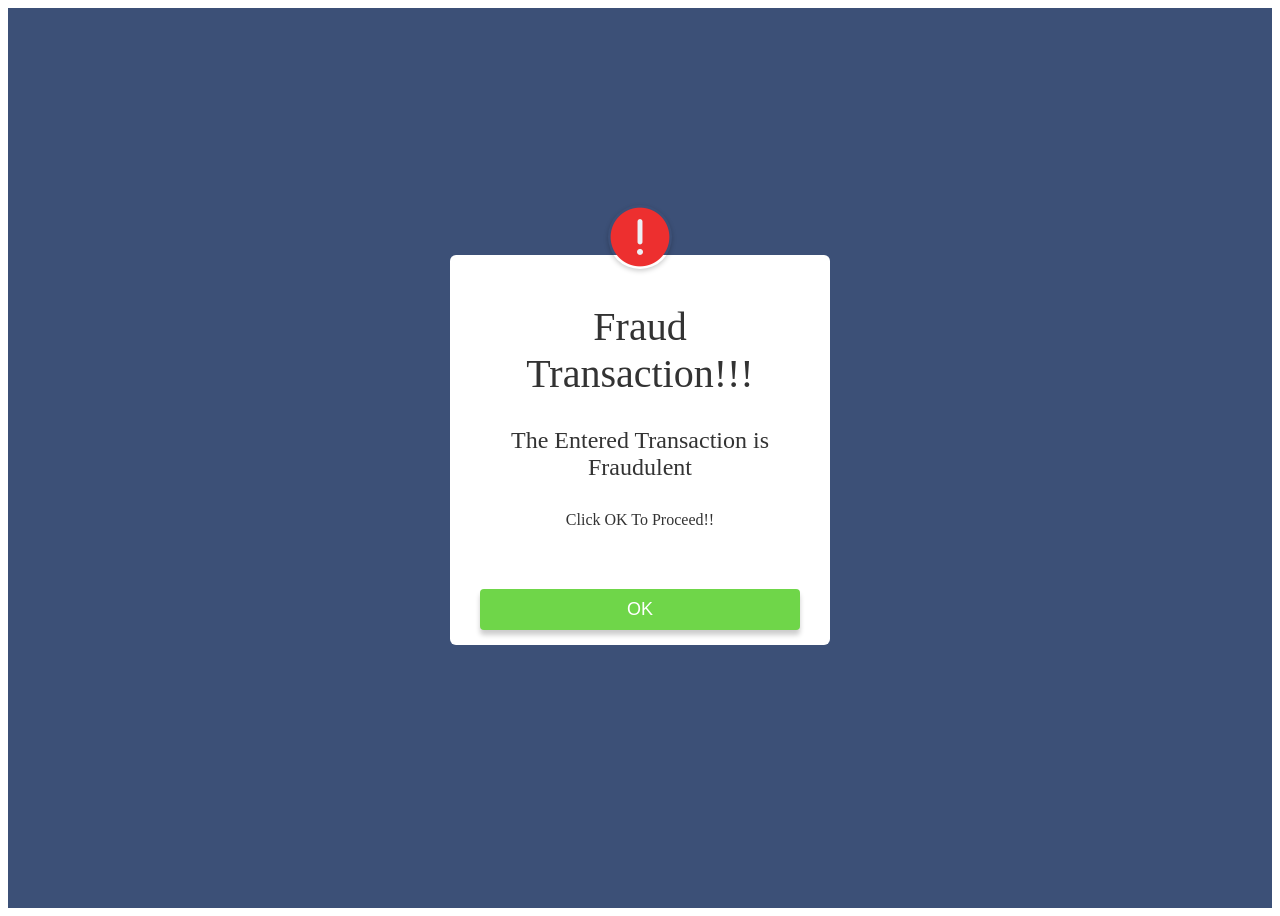
==== templates/popup.html @ fb8cc73d "first commit" ====
<!DOCTYPE html>
<html lang="en">
<head>
    <meta charset="UTF-8">
    <meta http-equiv="X-UA-Compatible" content="IE=edge">
    <meta name="viewport" content="width=device-width, initial-scale=1.0">
    <link href="./../static/css/popup.css" rel="stylesheet">
    <title>Document</title>
</head>
<body>
    <div class="page">
        <button type="submit" class="btn">submit</button>
        <!-- <div class="popup" id="popupsafe">
            <img src="./../static/images/shield.png" alt="safe">
            <h1> Safe Transaction</h1>
            <h2> The Entered Transaction is Safe</h2>
            <h3>Click OK To Proceed!!</h3>
            <button type="button">OK</button>
        </div> -->
        <div class="popup" id="popupfraud">
            <img src="./../static/images/warning.png" alt="safe">
            <h1> Fraud Transaction!!!</h1>
            <h2> The Entered Transaction is Fraudulent</h2>
            <h3>Click OK To Proceed!!</h3>
            <button type="button">OK</button>
        </div>
    </div>
</body>
</html>
---- static/css/popup.css ----
.page{
    width:100%;
    height: 100vh;
    background:#3c5077;
    display: flex;
    justify-content: center;
    align-items: center;

}

.popup{
    width: 25%;
    height: 40%;
    background: #fff;
    border-radius: 6px;
    position: absolute;
    top:50%;
    left: 50%;
    transform:translate(-50%,-50%) /*scale(0.1);*/;
    text-align: center ;
    padding: 0 30px 30px;
    color: #333;
    /*visibility: hidden;*/
      
}

.popup img{
    width: 20%;
    margin-top: -50px;
    border-radius: 50%;
    box-shadow: 0 2px 5px rgba(0, 0, 0, 0.2);
}

.popup h1{
    font-size: 40px;
    font-weight: 500;
    margin: 30px 0 10px;
}

.popup h2{
    font-size: 24px;
    font-weight: 500;
    margin: 30px 0 10px;
}

.popup h3{
    font-size: 16px;
    font-weight: 500;
    margin: 30px 0 10px;
}

.popup button{
    width: 100%;
    margin-top: 50px;
    padding: 10px 0;
    background: #6fd649;
    color: #fff;
    border: 0;
    outline: none;
    font-size: 18px;    
    border-radius: 4px;
    cursor: pointer;
    box-shadow: 0 5px 5px rgba(0, 0, 0, 0.2);
}
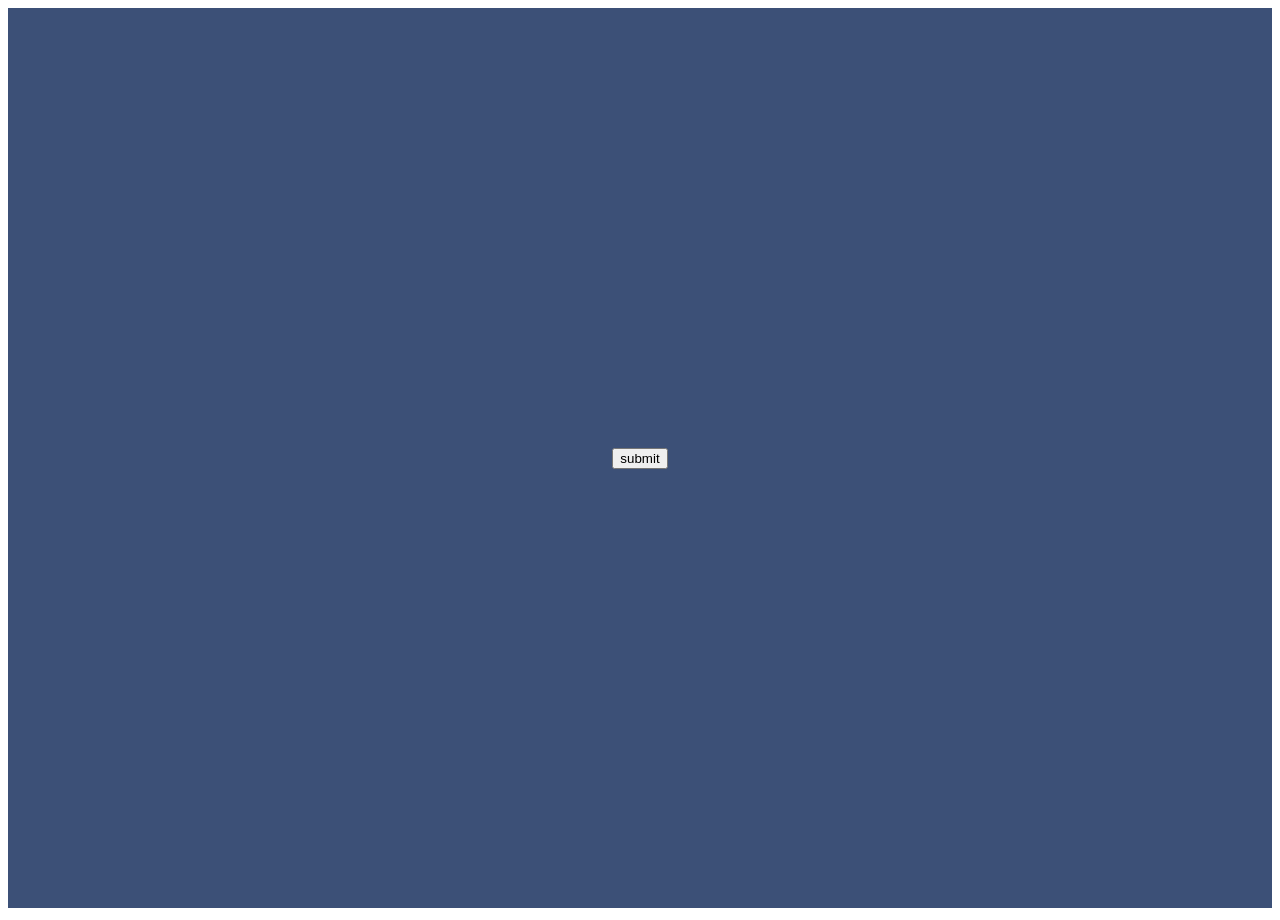
==== commit d8e837cf: "Second Commit(08/05/2023)" ====
--- a/templates/popup.html
+++ b/templates/popup.html
@@ -9,21 +9,32 @@
 </head>
 <body>
     <div class="page">
-        <button type="submit" class="btn">submit</button>
+        <button type="submit" class="btn" onclick="openPopup()">submit</button>
         <!-- <div class="popup" id="popupsafe">
             <img src="./../static/images/shield.png" alt="safe">
             <h1> Safe Transaction</h1>
             <h2> The Entered Transaction is Safe</h2>
             <h3>Click OK To Proceed!!</h3>
-            <button type="button">OK</button>
+            <button type="button" onclick="closePopup()">OK</button>
         </div> -->
         <div class="popup" id="popupfraud">
             <img src="./../static/images/warning.png" alt="safe">
             <h1> Fraud Transaction!!!</h1>
             <h2> The Entered Transaction is Fraudulent</h2>
             <h3>Click OK To Proceed!!</h3>
-            <button type="button">OK</button>
+            <button type="button" onclick="closePopup()">OK</button>
         </div>
     </div>
+<script>
+let popup = document.getElementById("popupfraud");
+
+function openPopup(){
+    popup.classList.add("open-popup");
+}
+
+function closePopup(){
+    popup.classList.remove("open-popup");
+}
+</script>
 </body>
 </html>
--- a/static/css/popup.css
+++ b/static/css/popup.css
@@ -14,44 +14,50 @@
     background: #fff;
     border-radius: 6px;
     position: absolute;
-    top:50%;
+    top:100%;
     left: 50%;
-    transform:translate(-50%,-50%) /*scale(0.1);*/;
+    transform:translate(-50%,-50%) scale(0.1);
     text-align: center ;
     padding: 0 30px 30px;
     color: #333;
-    /*visibility: hidden;*/
-      
+    visibility: hidden;
+    transition: transform 0.4s, top 0.4s;
+}
+
+.open-popup{
+    visibility: visible;
+    top: 50%;
+    transform:translate(-50%,-50%) scale(1);    
 }
 
 .popup img{
-    width: 20%;
+    width: 30%;
     margin-top: -50px;
     border-radius: 50%;
     box-shadow: 0 2px 5px rgba(0, 0, 0, 0.2);
 }
 
 .popup h1{
-    font-size: 40px;
-    font-weight: 500;
+    font-size: 250%;
+    font-weight: 800;
     margin: 30px 0 10px;
 }
 
 .popup h2{
-    font-size: 24px;
-    font-weight: 500;
-    margin: 30px 0 10px;
+    font-size: 150%;
+    font-weight: 600;
+    margin: 10px 0;
 }
 
 .popup h3{
-    font-size: 16px;
+    font-size: 120%;
     font-weight: 500;
-    margin: 30px 0 10px;
+    margin: 10px 0;
 }
 
 .popup button{
     width: 100%;
-    margin-top: 50px;
+    margin-top: 20px;
     padding: 10px 0;
     background: #6fd649;
     color: #fff;
@@ -61,4 +67,8 @@
     border-radius: 4px;
     cursor: pointer;
     box-shadow: 0 5px 5px rgba(0, 0, 0, 0.2);
+}
+
+#popupfraud button{
+    background-color: rgb(219,5,41);
 }
